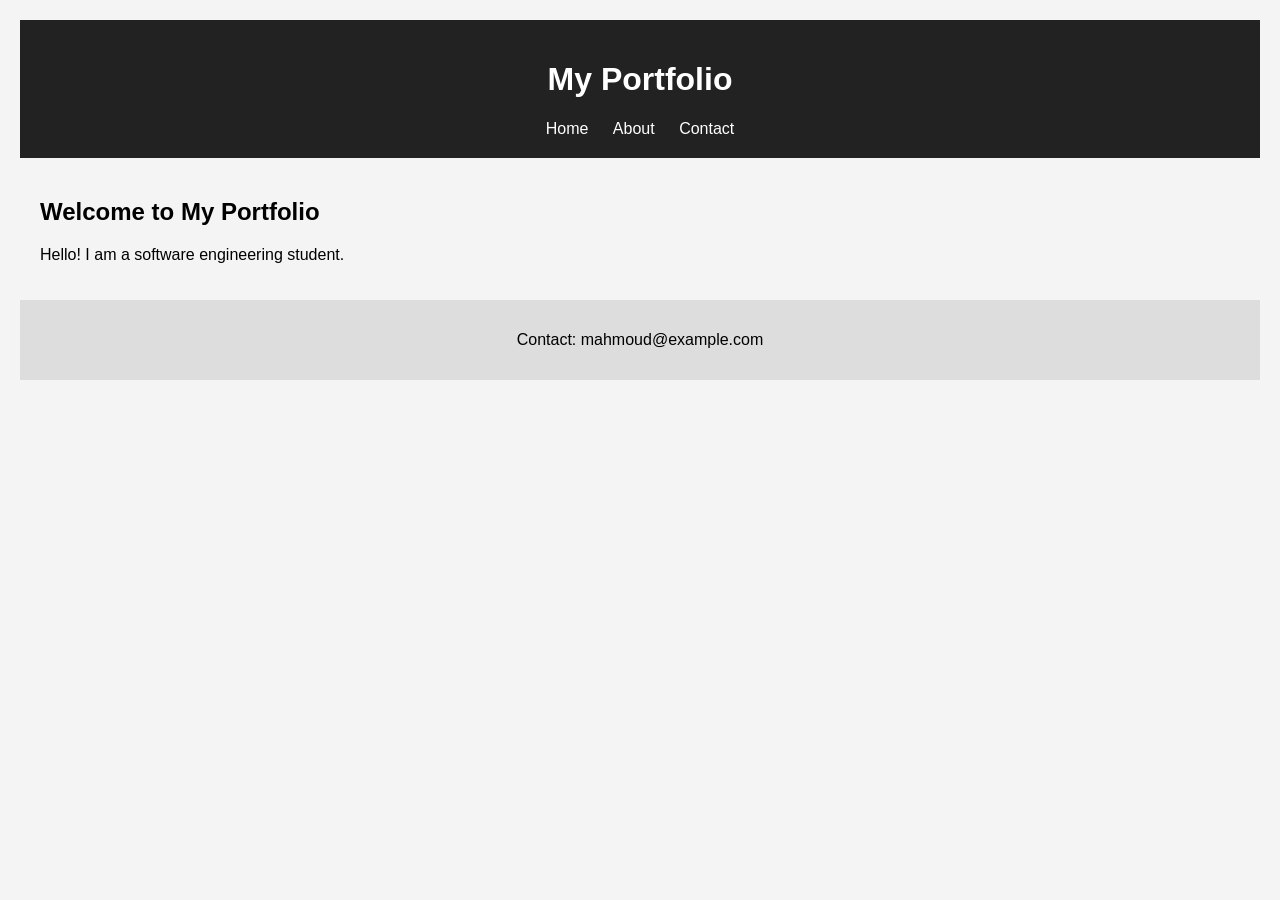
==== index.html @ b354c1ed "Add: portfolio website styling" ====
<!DOCTYPE html>
<html lang="en">
<head>
    <meta charset="UTF-8">
    <meta name="viewport" content="width=device-width, initial-scale=1.0">
    <title>My Portfolio</title>
    <link rel="stylesheet" href="style.css">
</head>
<body>

    <header>
        <h1>My Portfolio</h1>

        <nav>
            <a href="index.html">Home</a>
            <a href="about.html">About</a>
            <a href="#contact">Contact</a>
        </nav>
    </header>

    <main>
        <h2>Welcome to My Portfolio</h2>
        <p>Hello! I am a software engineering student.</p>
    </main>

    <footer id="contact">
        <p>Contact: mahmoud@example.com</p>
    </footer>

</body>
</html>
---- style.css ----
body {
    font-family: Arial, sans-serif;
    background-color: #f4f4f4;
    margin: 0;
    padding: 20px;
}

header {
    background-color: #222;
    color: white;
    padding: 20px;
    text-align: center;
}

nav a {
    color: white;
    text-decoration: none;
    margin: 10px;
}

main {
    padding: 20px;
}

footer {
    text-align: center;
    padding: 15px;
    background-color: #ddd;
}
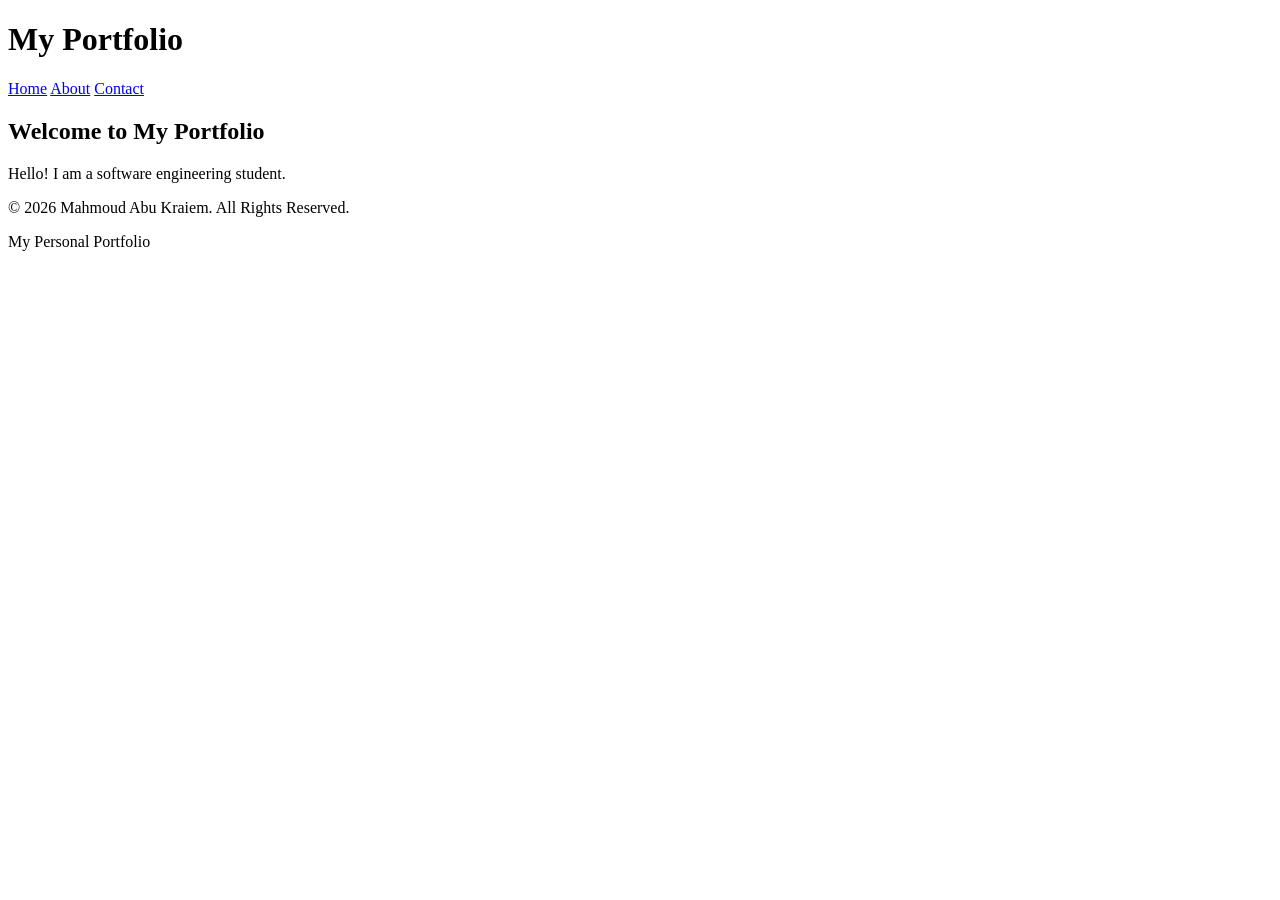
==== commit bb4204ef: "Add: footer to portfolio website" ====
--- a/index.html
+++ b/index.html
@@ -4,7 +4,6 @@
     <meta charset="UTF-8">
     <meta name="viewport" content="width=device-width, initial-scale=1.0">
     <title>My Portfolio</title>
-    <link rel="stylesheet" href="style.css">
 </head>
 <body>
 
@@ -22,10 +21,9 @@
         <h2>Welcome to My Portfolio</h2>
         <p>Hello! I am a software engineering student.</p>
     </main>
-
-    <footer id="contact">
-        <p>Contact: mahmoud@example.com</p>
-    </footer>
-
+<footer>
+    <p>&copy; 2026 Mahmoud Abu Kraiem. All Rights Reserved.</p>
+    <p>My Personal Portfolio</p>
+</footer>
 </body>
 </html>
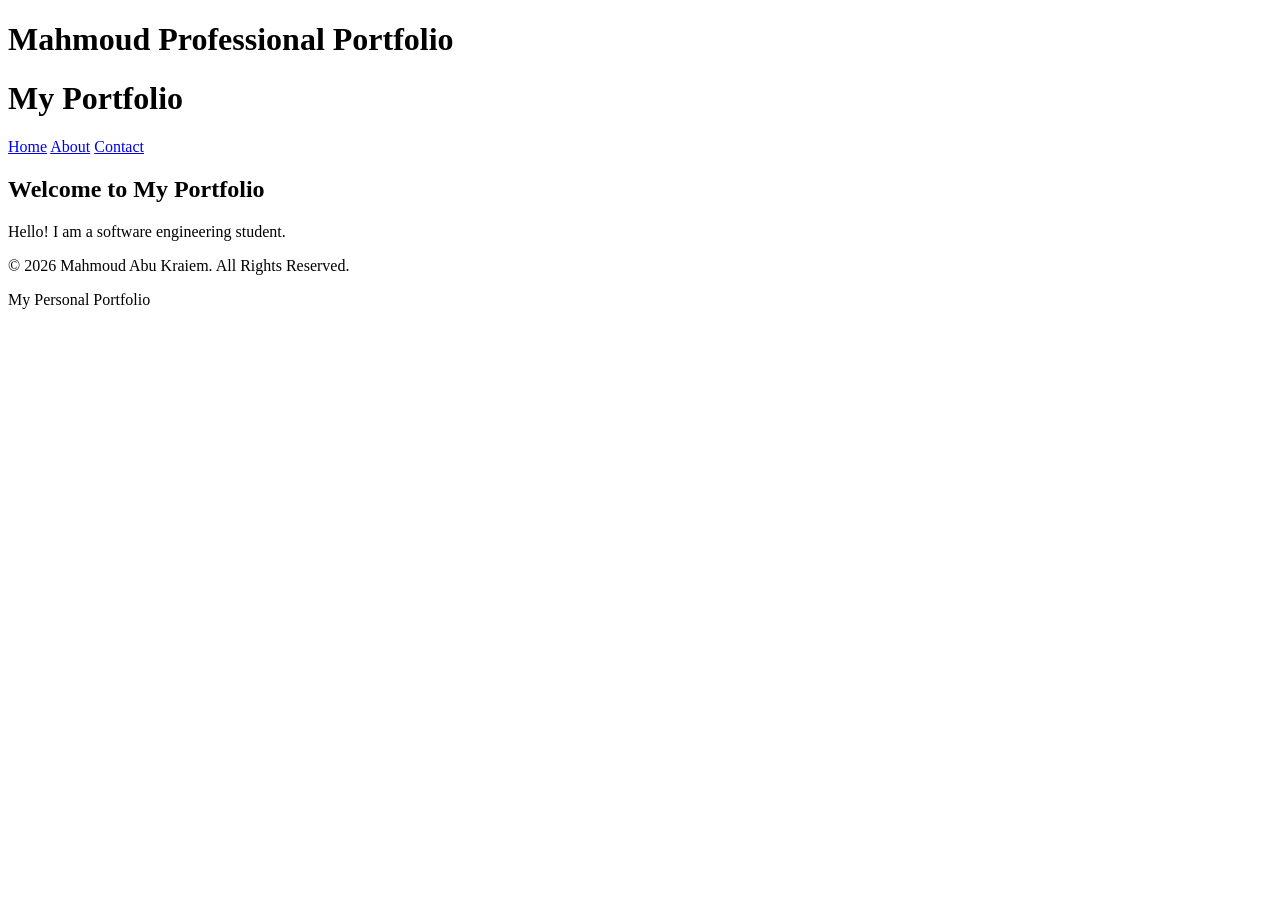
==== commit f0b7c6d5: "Update: Change portfolio title on main" ====
--- a/index.html
+++ b/index.html
@@ -3,8 +3,7 @@
 <head>
     <meta charset="UTF-8">
     <meta name="viewport" content="width=device-width, initial-scale=1.0">
-    <title>My Portfolio</title>
-</head>
+    <h1>Mahmoud Professional Portfolio</h1></head>
 <body>
 
     <header>
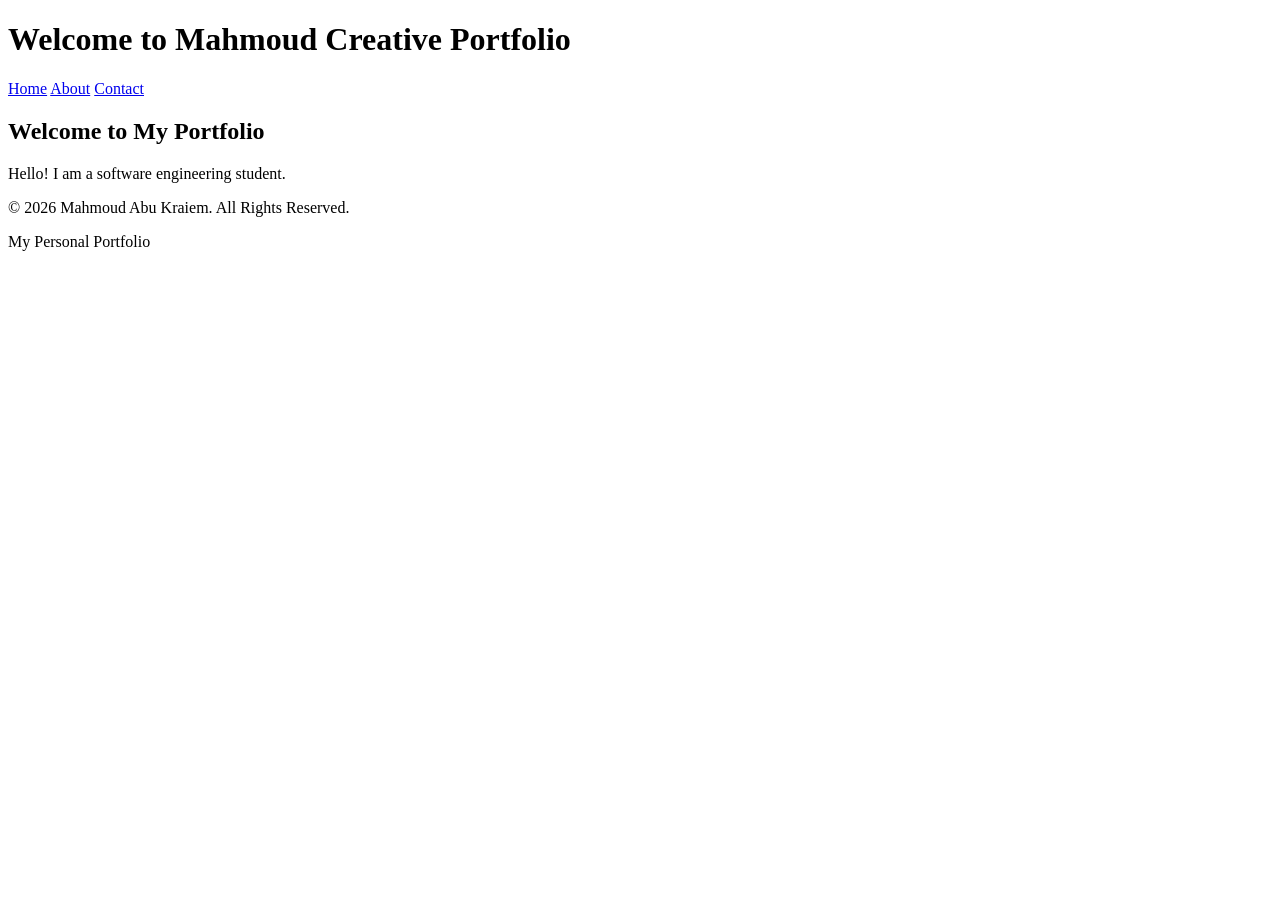
==== commit 6db1428b: "Update: Change portfolio title on feature branch" ====
--- a/index.html
+++ b/index.html
@@ -3,12 +3,12 @@
 <head>
     <meta charset="UTF-8">
     <meta name="viewport" content="width=device-width, initial-scale=1.0">
-    <h1>Mahmoud Professional Portfolio</h1></head>
+    <title>My Portfolio</title>
+</head>
 <body>
 
     <header>
-        <h1>My Portfolio</h1>
-
+<h1>Welcome to Mahmoud Creative Portfolio</h1>
         <nav>
             <a href="index.html">Home</a>
             <a href="about.html">About</a>
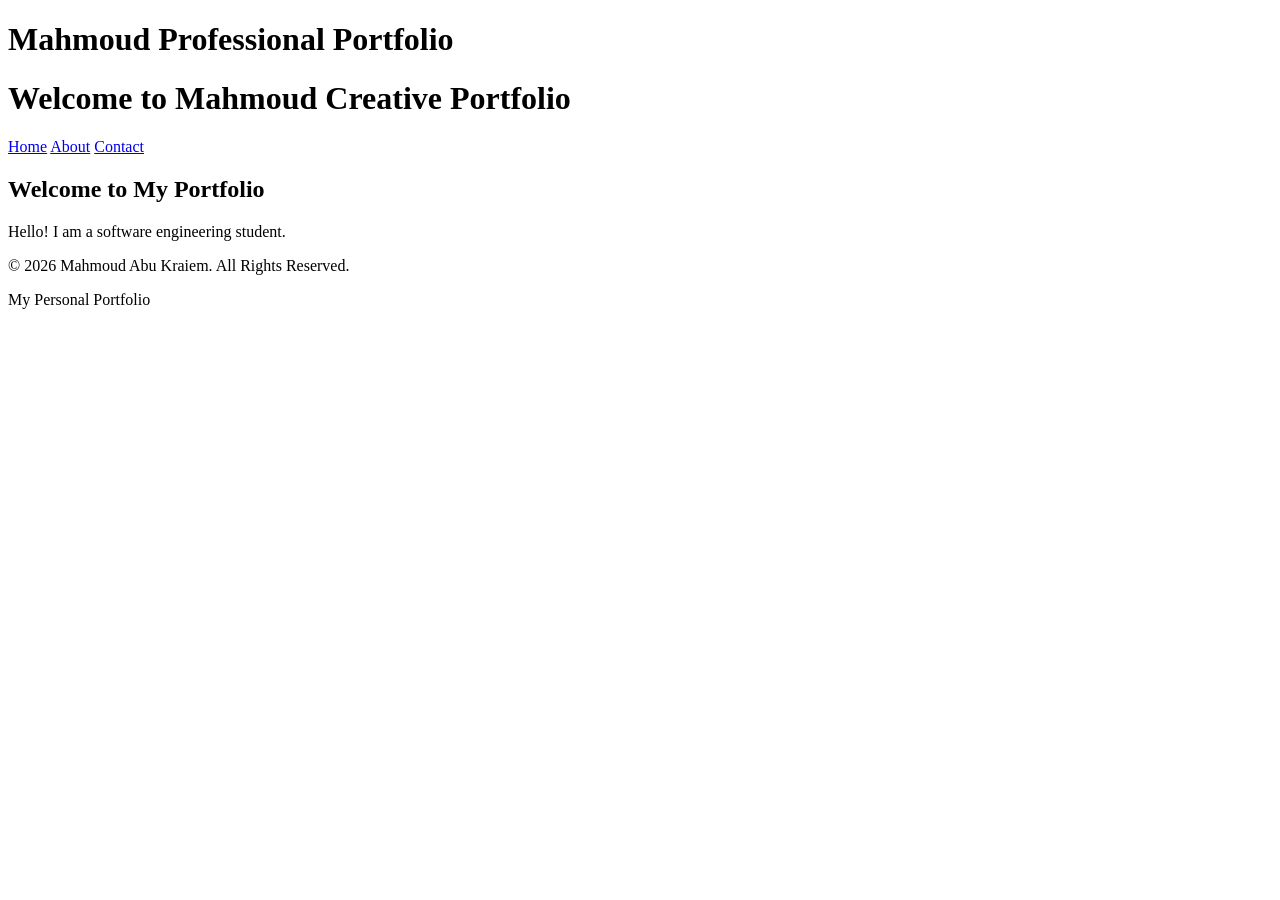
==== commit 50961c3d: "Merge branch 'feature/title-update'" ====
--- a/index.html
+++ b/index.html
@@ -3,8 +3,7 @@
 <head>
     <meta charset="UTF-8">
     <meta name="viewport" content="width=device-width, initial-scale=1.0">
-    <title>My Portfolio</title>
-</head>
+    <h1>Mahmoud Professional Portfolio</h1></head>
 <body>
 
     <header>
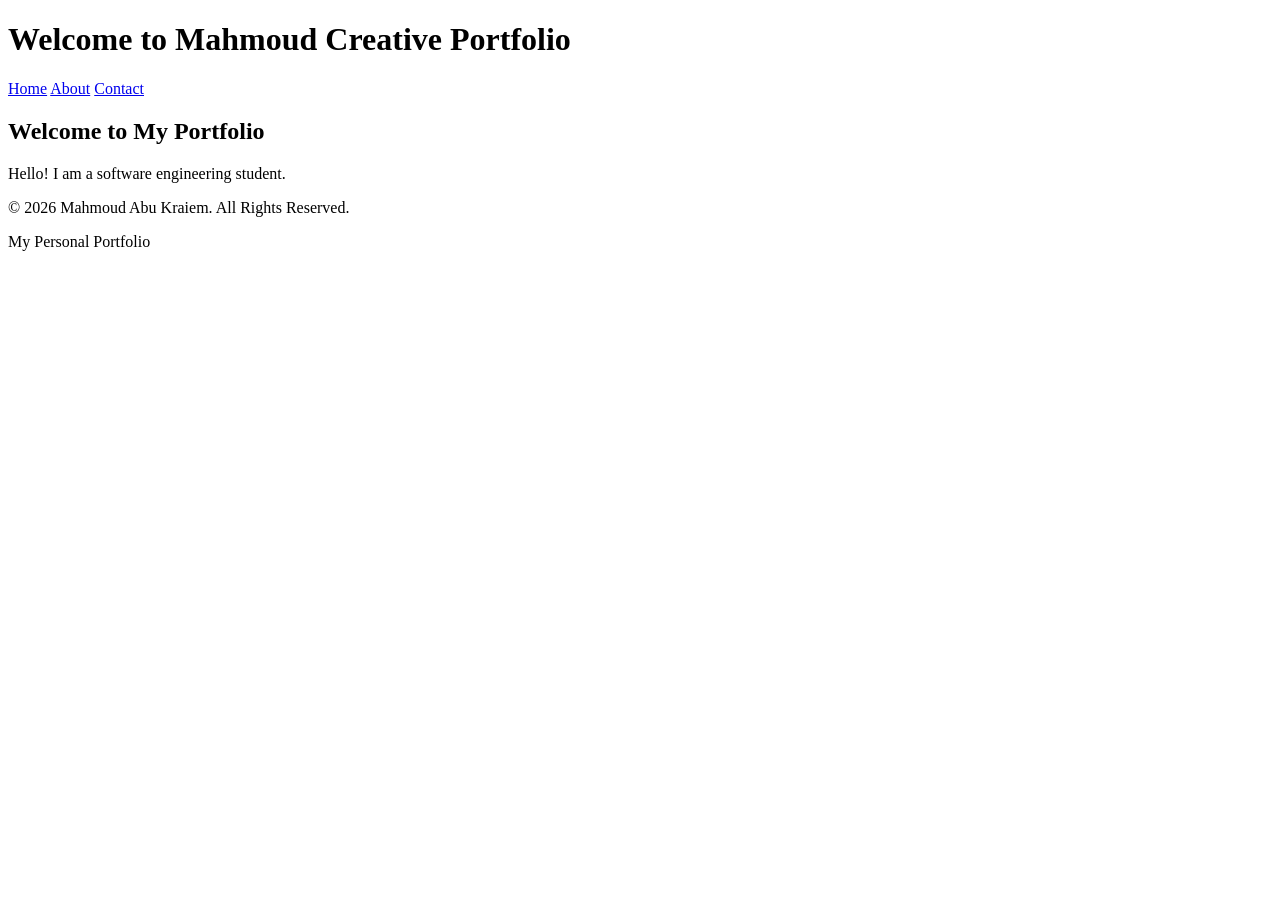
==== commit 8e9d57b6: "Update: Change portfolio title on feature branch" ====
--- a/index.html
+++ b/index.html
@@ -3,11 +3,12 @@
 <head>
     <meta charset="UTF-8">
     <meta name="viewport" content="width=device-width, initial-scale=1.0">
-    <h1>Mahmoud Professional Portfolio</h1></head>
+    <title>My Portfolio</title>
+</head>
 <body>
 
     <header>
-<h1>Welcome to Mahmoud Creative Portfolio</h1>
+    <h1>Welcome to Mahmoud Creative Portfolio</h1>
         <nav>
             <a href="index.html">Home</a>
             <a href="about.html">About</a>
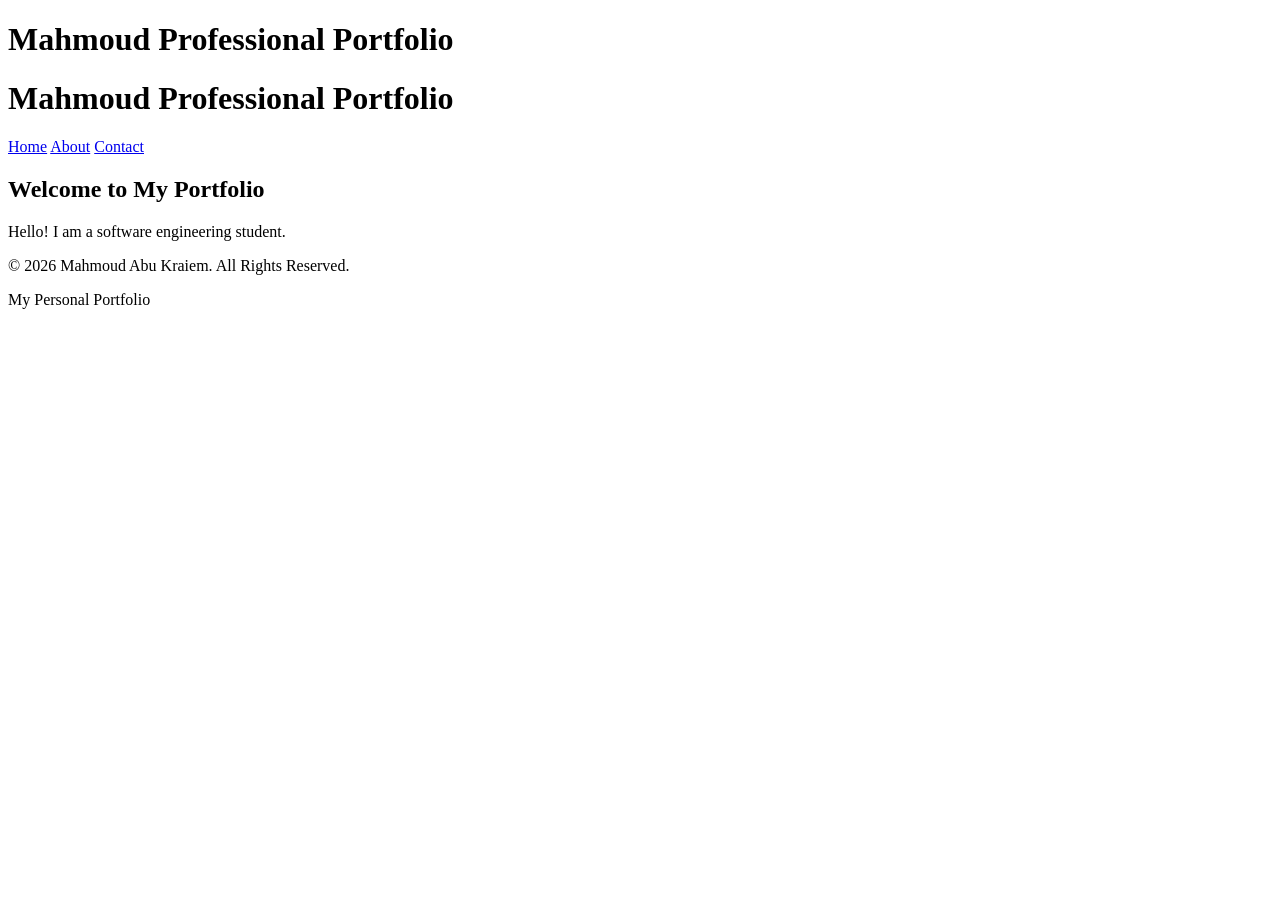
==== commit 275d41ab: "Update: Change header title on main" ====
--- a/index.html
+++ b/index.html
@@ -3,12 +3,11 @@
 <head>
     <meta charset="UTF-8">
     <meta name="viewport" content="width=device-width, initial-scale=1.0">
-    <title>My Portfolio</title>
-</head>
+    <h1>Mahmoud Professional Portfolio</h1></head>
 <body>
 
     <header>
-    <h1>Welcome to Mahmoud Creative Portfolio</h1>
+<h1>Mahmoud Professional Portfolio</h1>
         <nav>
             <a href="index.html">Home</a>
             <a href="about.html">About</a>
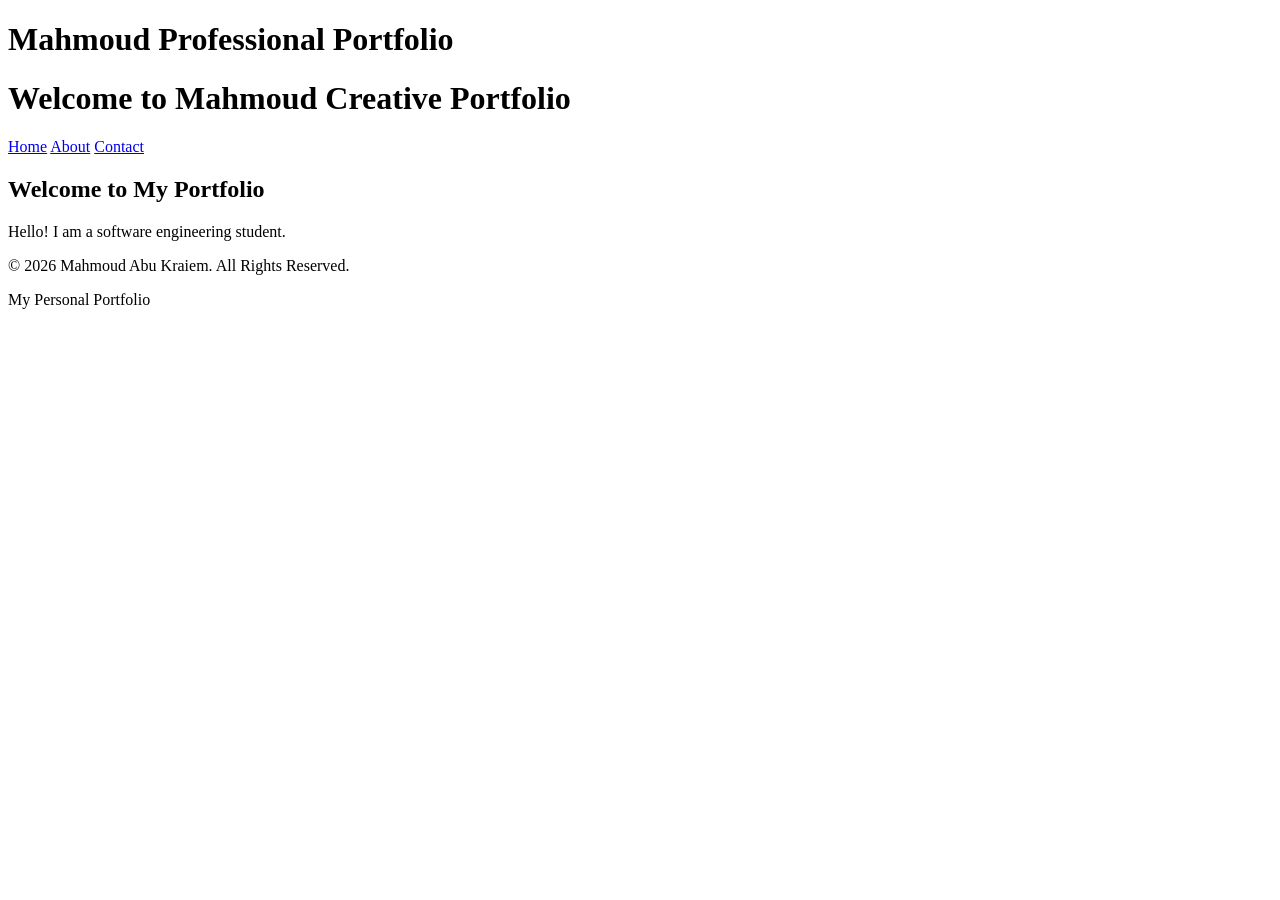
==== commit b2d34bd2: "Merge: Resolve title conflict using combined version" ====
--- a/index.html
+++ b/index.html
@@ -7,7 +7,7 @@
 <body>
 
     <header>
-<h1>Mahmoud Professional Portfolio</h1>
+    <h1>Welcome to Mahmoud Creative Portfolio</h1>
         <nav>
             <a href="index.html">Home</a>
             <a href="about.html">About</a>
